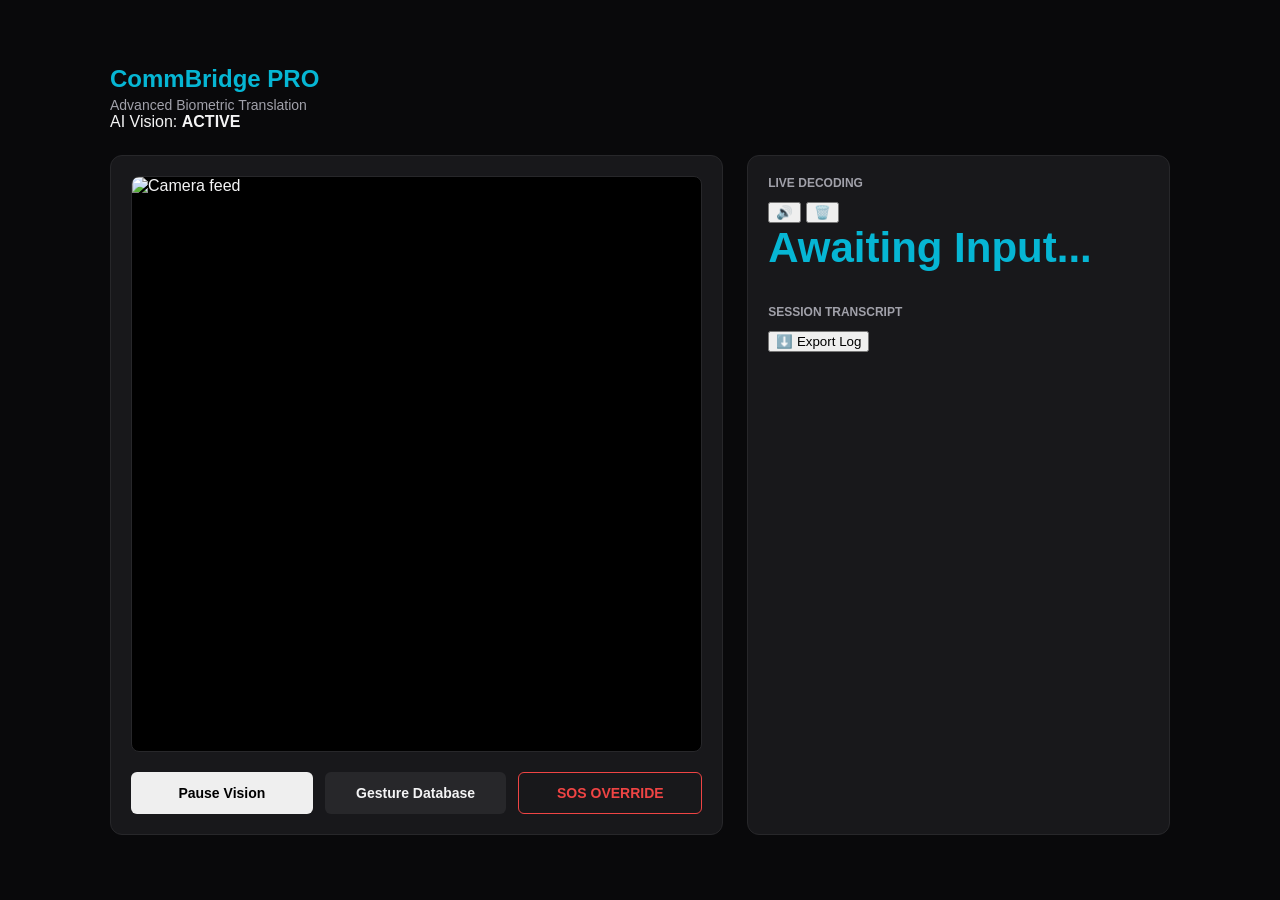
==== index.html @ 441d95ae "Added static root index for GitHub Pages" ====
<!DOCTYPE html>
<html lang="en">
<head>
    <meta charset="UTF-8">
    <meta name="viewport" content="width=device-width, initial-scale=1.0, maximum-scale=1.0, user-scalable=no">
    <title>CommBridge Pro</title>
    <link rel="stylesheet" href="./static/style.css">
</head>
<body>
    <div class="app-container">
        <header class="app-header">
            <div class="logo-section">
                <h1>CommBridge <span class="badge">PRO</span></h1>
                <p>Advanced Biometric Translation</p>
            </div>
            <div class="telemetry">
                <div class="status-dot pulse"></div>
                <span>AI Vision: <strong id="tracking-status">ACTIVE</strong></span>
            </div>
        </header>

        <main class="dashboard-grid">
            <section class="panel camera-panel">
                <div class="video-wrapper" id="video-wrapper">
                    <img src="http://127.0.0.1:5000/video_feed" id="video-stream" alt="Camera feed">
                    <div class="scan-line"></div> 
                    <div class="status-overlay" id="camera-off-msg" style="display: none;">VISION PAUSED</div>
                </div>
                
                <div class="controls-row">
                    <button id="btn-toggle-cam" class="btn btn-primary">Pause Vision</button>
                    <button id="btn-guide" class="btn btn-secondary">Gesture Database</button>
                    <button id="btn-sos" class="btn btn-danger">SOS OVERRIDE</button>
                </div>
            </section>

            <section class="panel output-panel">
                <div class="translation-display">
                    <div class="output-header">
                        <span class="label">Live Decoding</span>
                        <div class="mini-actions">
                            <button id="btn-mute" class="icon-btn" title="Toggle Voice">🔊</button>
                            <button id="btn-clear" class="icon-btn" title="Clear Text">🗑️</button>
                        </div>
                    </div>
                    <div class="output-text" id="translation-output">Awaiting Input...</div>
                </div>

                <div class="history-section">
                    <div class="output-header">
                        <span class="label">Session Transcript</span>
                        <button id="btn-download" class="download-btn">⬇️ Export Log</button>
                    </div>
                    <div class="history-scroll-container">
                        <ul id="history-list"></ul>
                    </div>
                </div>
            </section>
        </main>
    </div>

    <div id="guide-modal" class="modal-overlay">
        <div class="modal-content">
            <h2>Gesture Database</h2>
            <div class="guide-grid">
                <p><strong>Hello:</strong> Open Palm</p>
                <p><strong>Stop:</strong> Closed Fist</p>
                <p><strong>Yes / No:</strong> Thumb Up / Down</p>
                <p><strong>Help:</strong> Index Finger Up</p>
                <p><strong>Water:</strong> V-Sign</p>
                <p><strong>Toilet:</strong> 'T' Shape</p>
                <p><strong>Emergency:</strong> Shake Palm</p>
                <p><strong>OK:</strong> Pinch Thumb & Index</p>
            </div>
            <button id="btn-close-guide" class="btn btn-primary">Close Database</button>
        </div>
    </div>

    <script src="./static/script.js"></script>
</body>
</html>
---- static/style.css ----
:root {
    --bg-base: #09090b;
    --panel-bg: #18181b;
    --border-color: #27272a;
    --text-primary: #f4f4f5;
    --text-secondary: #a1a1aa;
    --accent-blue: #06b6d4;
    --accent-red: #ef4444;
}

* { box-sizing: border-box; }

/* STOP ZOOMING ON TRACKPADS */
body {
    margin: 0;
    font-family: -apple-system, BlinkMacSystemFont, "Segoe UI", Roboto, Helvetica, Arial, sans-serif;
    background-color: var(--bg-base);
    color: var(--text-primary);
    height: 100vh;
    display: flex;
    justify-content: center;
    align-items: center;
    overflow: hidden; 
    overscroll-behavior-y: none; /* Disables pull-to-refresh zoom */
    touch-action: none; /* Disables all body zooming gestures */
}

.app-container {
    width: 100%;
    max-width: 1100px;
    height: 90vh;
    display: flex;
    flex-direction: column;
    gap: 24px;
    padding: 20px;
}

.app-header h1 { margin: 0; font-size: 24px; color: var(--accent-blue);}
.app-header p { margin: 4px 0 0 0; font-size: 14px; color: var(--text-secondary); }

.dashboard-grid { display: flex; gap: 24px; height: 100%; overflow: hidden; }
.panel { background-color: var(--panel-bg); border: 1px solid var(--border-color); border-radius: 12px; padding: 20px; display: flex; flex-direction: column; }
.camera-panel { flex: 1.5; gap: 20px; }
.output-panel { flex: 1; gap: 32px; }

.video-wrapper { flex-grow: 1; background-color: #000; border-radius: 8px; overflow: hidden; position: relative; border: 1px solid var(--border-color); }
#video-stream { width: 100%; height: 100%; object-fit: cover; display: block; }

.controls-row { display: flex; gap: 12px; }
.btn { flex: 1; padding: 12px; border: none; border-radius: 6px; font-size: 14px; font-weight: bold; cursor: pointer; transition: 0.2s; }
.btn-secondary { background-color: #27272a; color: var(--text-primary); }
.btn-secondary:hover { background-color: #3f3f46; }
.btn-danger { background-color: transparent; border: 1px solid var(--accent-red); color: var(--accent-red); }
.btn-danger:hover { background-color: var(--accent-red); color: #fff; }

.label { font-size: 12px; text-transform: uppercase; color: var(--text-secondary); font-weight: 600; display: block; margin-bottom: 12px; }
.output-text { font-size: 42px; font-weight: 700; color: var(--accent-blue); line-height: 1.2; min-height: 50px; }

.history-section { display: flex; flex-direction: column; flex-grow: 1; overflow: hidden; }

/* ALLOW SCROLLING ONLY HERE, NO ZOOMING */
.history-scroll-container {
    flex-grow: 1;
    overflow-y: auto; 
    padding-right: 8px;
    touch-action: pan-y; /* Only allows vertical scrolling */
}

.history-scroll-container::-webkit-scrollbar { width: 6px; }
.history-scroll-container::-webkit-scrollbar-thumb { background: #3f3f46; border-radius: 10px; }

#history-list { list-style: none; padding: 0; margin: 0; display: flex; flex-direction: column; gap: 8px; }
#history-list li { background-color: #202024; border: 1px solid var(--border-color); padding: 12px 16px; border-radius: 6px; display: flex; justify-content: space-between; }
.history-time { color: var(--text-secondary); font-size: 12px; }

/* NEW MODAL STYLES */
.modal-overlay {
    position: fixed; top: 0; left: 0; width: 100vw; height: 100vh;
    background: rgba(0, 0, 0, 0.7); backdrop-filter: blur(5px);
    display: none; justify-content: center; align-items: center; z-index: 1000;
}
.modal-content {
    background: var(--panel-bg); border: 1px solid var(--accent-blue);
    padding: 30px; border-radius: 12px; width: 90%; max-width: 500px;
    box-shadow: 0 0 30px rgba(6, 182, 212, 0.2);
}
.modal-content h2 { margin-top: 0; color: var(--accent-blue); text-align: center; border-bottom: 1px solid #3f3f46; padding-bottom: 10px;}
.guide-grid { display: grid; grid-template-columns: 1fr 1fr; gap: 10px; margin-bottom: 20px; font-size: 14px;}
.modal-content .btn { width: 100%; }
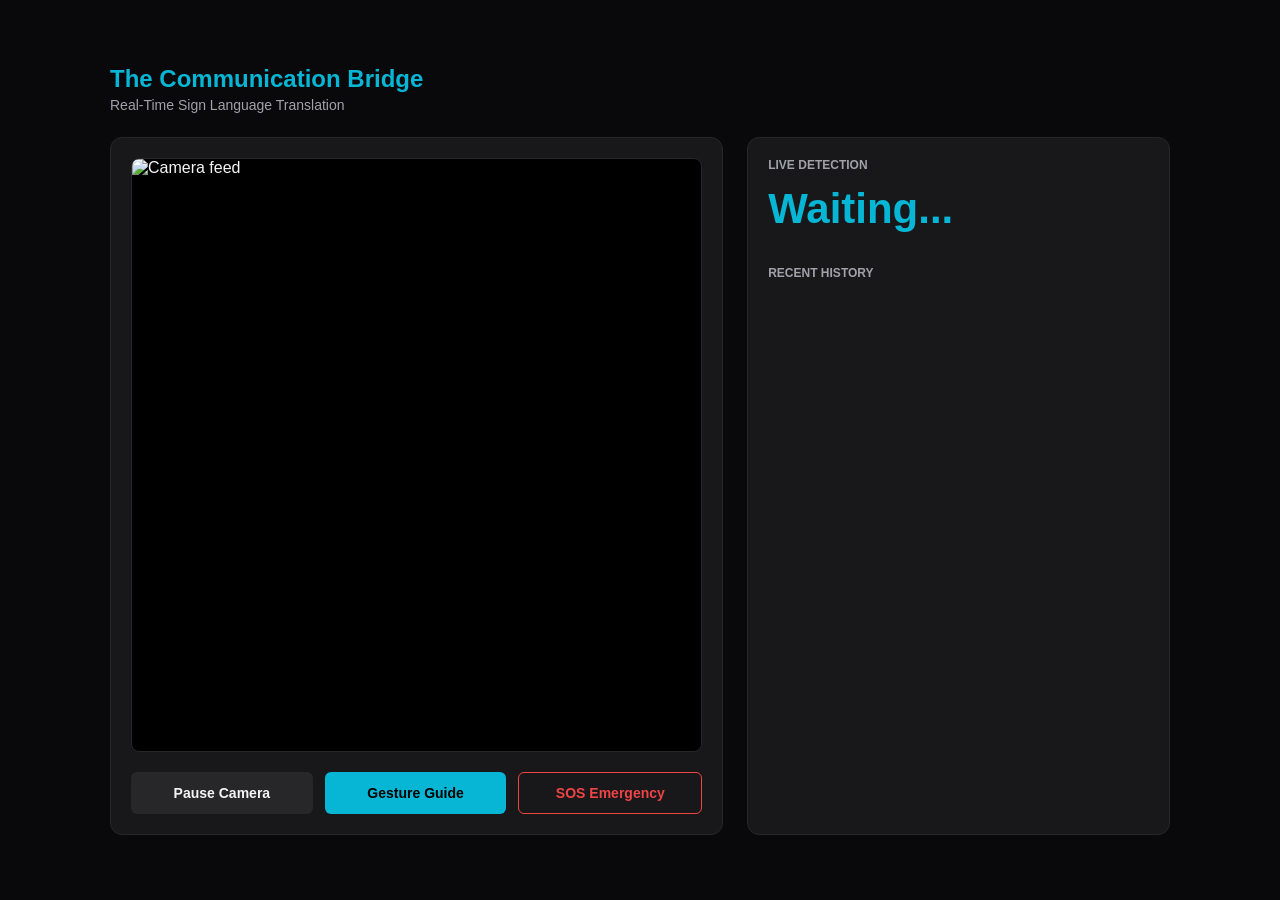
==== commit ecf17378: "Added static root index for GitHub Pages" ====
--- a/index.html
+++ b/index.html
@@ -3,54 +3,38 @@
 <head>
     <meta charset="UTF-8">
     <meta name="viewport" content="width=device-width, initial-scale=1.0, maximum-scale=1.0, user-scalable=no">
-    <title>CommBridge Pro</title>
+    <title>Communication Bridge</title>
     <link rel="stylesheet" href="./static/style.css">
 </head>
 <body>
     <div class="app-container">
         <header class="app-header">
-            <div class="logo-section">
-                <h1>CommBridge <span class="badge">PRO</span></h1>
-                <p>Advanced Biometric Translation</p>
-            </div>
-            <div class="telemetry">
-                <div class="status-dot pulse"></div>
-                <span>AI Vision: <strong id="tracking-status">ACTIVE</strong></span>
-            </div>
+            <h1>The Communication Bridge</h1>
+            <p>Real-Time Sign Language Translation</p>
         </header>
 
         <main class="dashboard-grid">
             <section class="panel camera-panel">
                 <div class="video-wrapper" id="video-wrapper">
                     <img src="http://127.0.0.1:5000/video_feed" id="video-stream" alt="Camera feed">
-                    <div class="scan-line"></div> 
-                    <div class="status-overlay" id="camera-off-msg" style="display: none;">VISION PAUSED</div>
+                    <div class="status-overlay" id="camera-off-msg" style="display: none;">Camera Paused</div>
                 </div>
                 
                 <div class="controls-row">
-                    <button id="btn-toggle-cam" class="btn btn-primary">Pause Vision</button>
-                    <button id="btn-guide" class="btn btn-secondary">Gesture Database</button>
-                    <button id="btn-sos" class="btn btn-danger">SOS OVERRIDE</button>
+                    <button id="btn-toggle-cam" class="btn btn-secondary">Pause Camera</button>
+                    <button id="btn-guide" class="btn btn-secondary" style="background-color: #06b6d4; color: black;">Gesture Guide</button>
+                    <button id="btn-sos" class="btn btn-danger">SOS Emergency</button>
                 </div>
             </section>
 
             <section class="panel output-panel">
                 <div class="translation-display">
-                    <div class="output-header">
-                        <span class="label">Live Decoding</span>
-                        <div class="mini-actions">
-                            <button id="btn-mute" class="icon-btn" title="Toggle Voice">🔊</button>
-                            <button id="btn-clear" class="icon-btn" title="Clear Text">🗑️</button>
-                        </div>
-                    </div>
-                    <div class="output-text" id="translation-output">Awaiting Input...</div>
+                    <span class="label">Live Detection</span>
+                    <div class="output-text" id="translation-output">Waiting...</div>
                 </div>
 
                 <div class="history-section">
-                    <div class="output-header">
-                        <span class="label">Session Transcript</span>
-                        <button id="btn-download" class="download-btn">⬇️ Export Log</button>
-                    </div>
+                    <span class="label">Recent History</span>
                     <div class="history-scroll-container">
                         <ul id="history-list"></ul>
                     </div>
@@ -61,18 +45,8 @@
 
     <div id="guide-modal" class="modal-overlay">
         <div class="modal-content">
-            <h2>Gesture Database</h2>
-            <div class="guide-grid">
-                <p><strong>Hello:</strong> Open Palm</p>
-                <p><strong>Stop:</strong> Closed Fist</p>
-                <p><strong>Yes / No:</strong> Thumb Up / Down</p>
-                <p><strong>Help:</strong> Index Finger Up</p>
-                <p><strong>Water:</strong> V-Sign</p>
-                <p><strong>Toilet:</strong> 'T' Shape</p>
-                <p><strong>Emergency:</strong> Shake Palm</p>
-                <p><strong>OK:</strong> Pinch Thumb & Index</p>
-            </div>
-            <button id="btn-close-guide" class="btn btn-primary">Close Database</button>
+            <h2>Gesture Cheat Sheet</h2>
+            <button id="btn-close-guide" class="btn btn-secondary">Close Guide</button>
         </div>
     </div>
 
